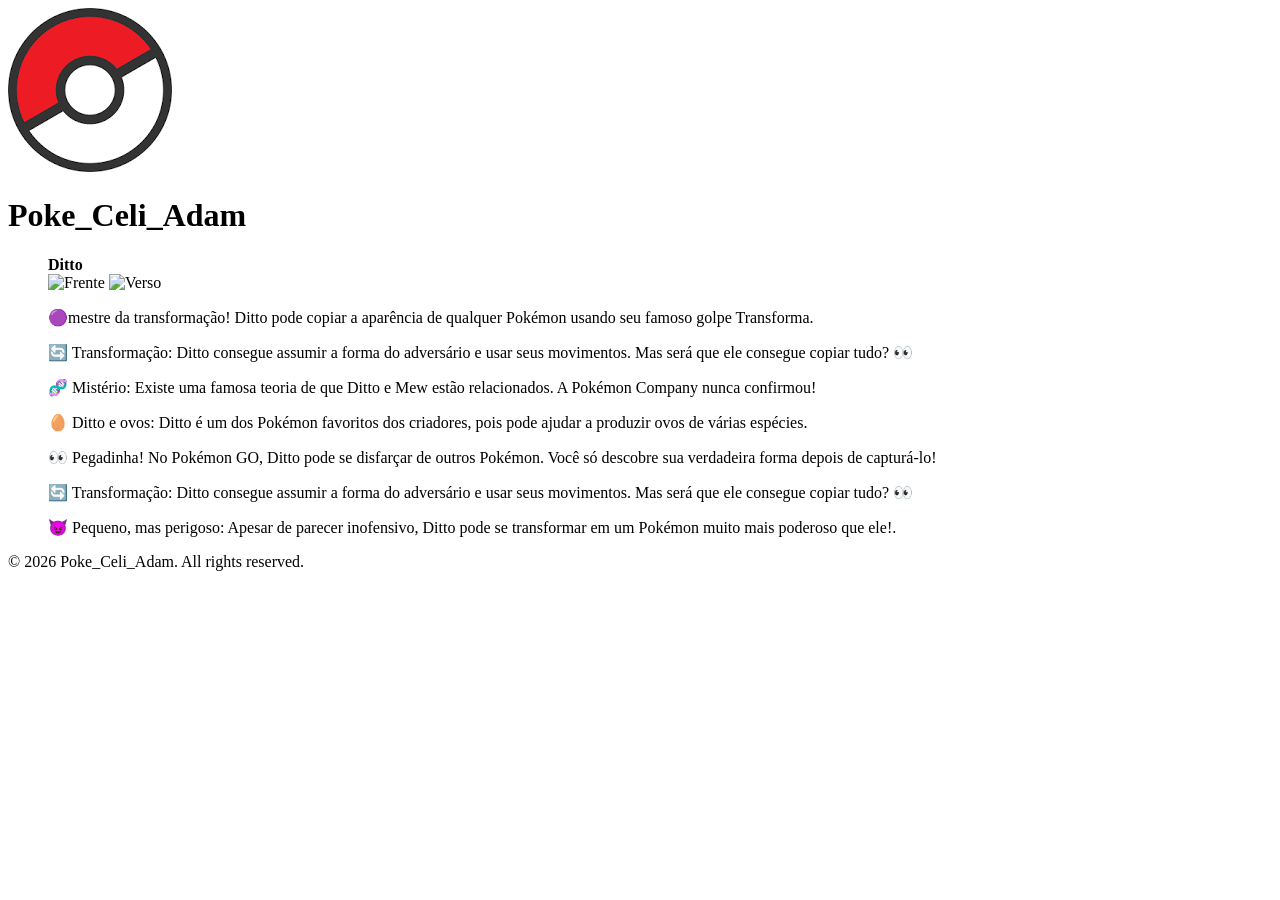
==== paginas/pk1.html @ 58601039 "Paginas e novas informaçoes" ====
<!DOCTYPE html>
<html lang="en">
<head>
    <meta charset="UTF-8">
    <meta name="viewport" content="width=device-width, initial-scale=1.0">
    <title>Document</title>
</head>
<body>
    <header>
        <img src="/logo/poke.png" alt="Logo">
        <h1 class="meu_titulo">Poke_Celi_Adam</h1>
    </header>

    <main>
     <figure>
        <figcaption><strong>Ditto</strong></figcaption>
        <div class="pokemon1">
        <img src="https://raw.githubusercontent.com/PokeAPI/sprites/master/sprites/pokemon/shiny/132.png" alt="Frente">
        <img src="https://raw.githubusercontent.com/PokeAPI/sprites/master/sprites/pokemon/back/shiny/132.png" alt="Verso">
        </div>
        <p>🟣mestre da transformação! Ditto pode copiar a aparência de qualquer Pokémon usando seu famoso golpe Transforma.</p>
        <p>🔄 Transformação: Ditto consegue assumir a forma do adversário e usar seus movimentos. Mas será que ele consegue copiar tudo? 👀</p>
        <p>🧬 Mistério: Existe uma famosa teoria de que Ditto e Mew estão relacionados. A Pokémon Company nunca confirmou!</p>
        <p>🥚 Ditto e ovos: Ditto é um dos Pokémon favoritos dos criadores, pois pode ajudar a produzir ovos de várias espécies.</p>
        <p>👀 Pegadinha! No Pokémon GO, Ditto pode se disfarçar de outros Pokémon. Você só descobre sua verdadeira forma depois de capturá-lo!</p>
        <p>🔄 Transformação: Ditto consegue assumir a forma do adversário e usar seus movimentos. Mas será que ele consegue copiar tudo? 👀</p>
        <p>😈 Pequeno, mas perigoso: Apesar de parecer inofensivo, Ditto pode se transformar em um Pokémon muito mais poderoso que ele!.</p>
        
     </figure>
    </main>
    
    <footer>
        <p>&copy; 2026 Poke_Celi_Adam. All rights reserved.</p>
    </footer>
</body>
</html>
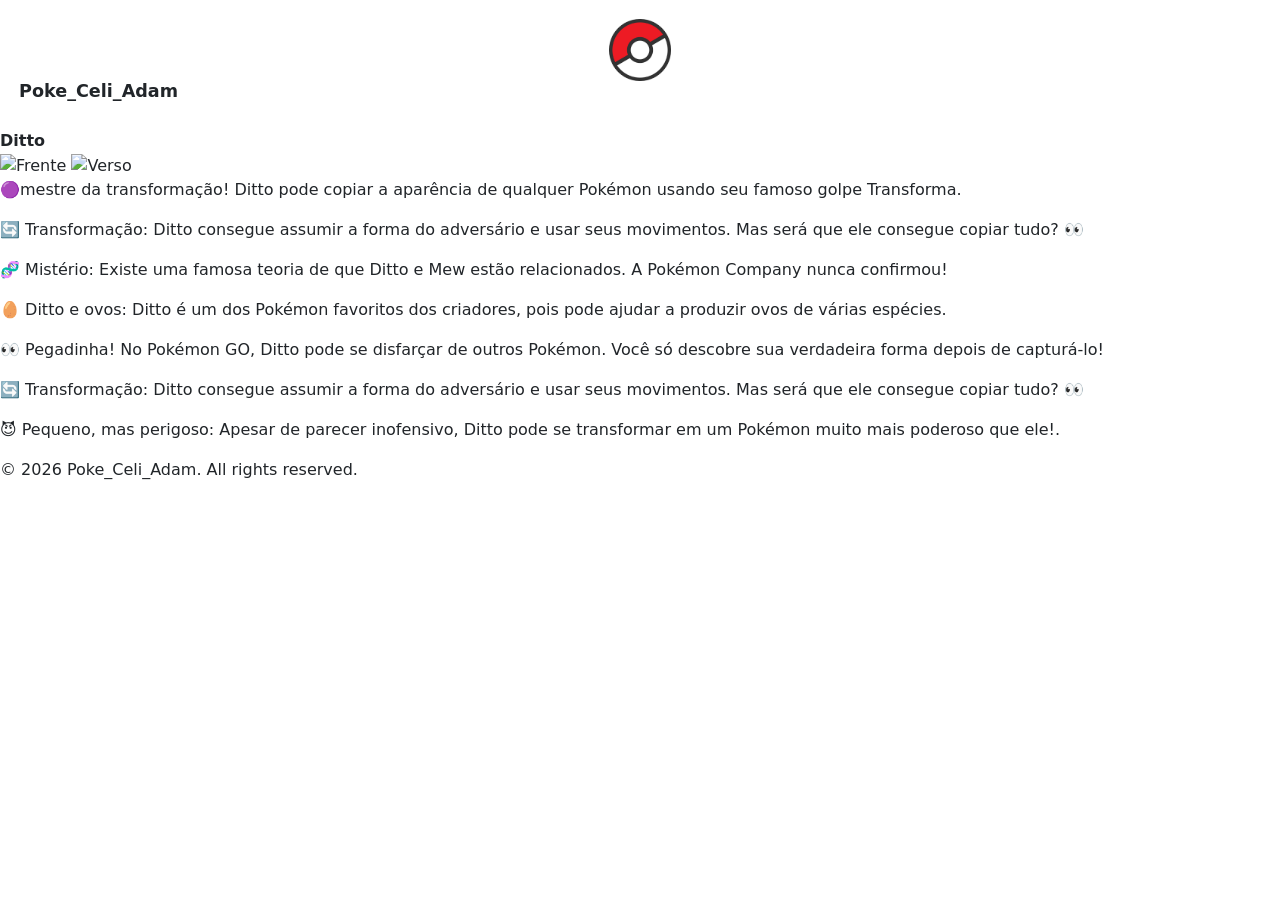
==== commit ee26c923: "minha alteração de estilo" ====
--- a/paginas/pk1.html
+++ b/paginas/pk1.html
@@ -2,12 +2,15 @@
 <html lang="en">
 <head>
     <meta charset="UTF-8">
+    <link rel="stylesheet" href="../estilo.css">
     <meta name="viewport" content="width=device-width, initial-scale=1.0">
     <title>Document</title>
+    <link href="https://cdn.jsdelivr.net/npm/bootstrap@5.3.8/dist/css/bootstrap.min.css" rel="stylesheet">
+    
 </head>
 <body>
     <header>
-        <img src="/logo/poke.png" alt="Logo">
+        <img class="Minha_logo" src="../logo/poke.png" alt="Logo">
         <h1 class="meu_titulo">Poke_Celi_Adam</h1>
     </header>
 
--- a/estilo.css
+++ b/estilo.css
@@ -0,0 +1,32 @@
+body{
+    background-color: #ffffff;
+}
+
+.pokemon{
+    display: flex;
+    flex-direction: column;
+    align-items: center;
+}
+
+.Minha_logo{
+    max-width: 5%;
+    height: auto;
+}
+
+.meu_titulo{
+    display: flex;
+    font-size: 110%;
+    font-weight: bold;
+}
+
+.meu_titulo1{
+    display: flex;
+    font-size: 100%;
+    font-weight: bold;
+}
+
+header{
+    background-color: #ffffff;
+    padding: 19px;
+    text-align: center;
+}
